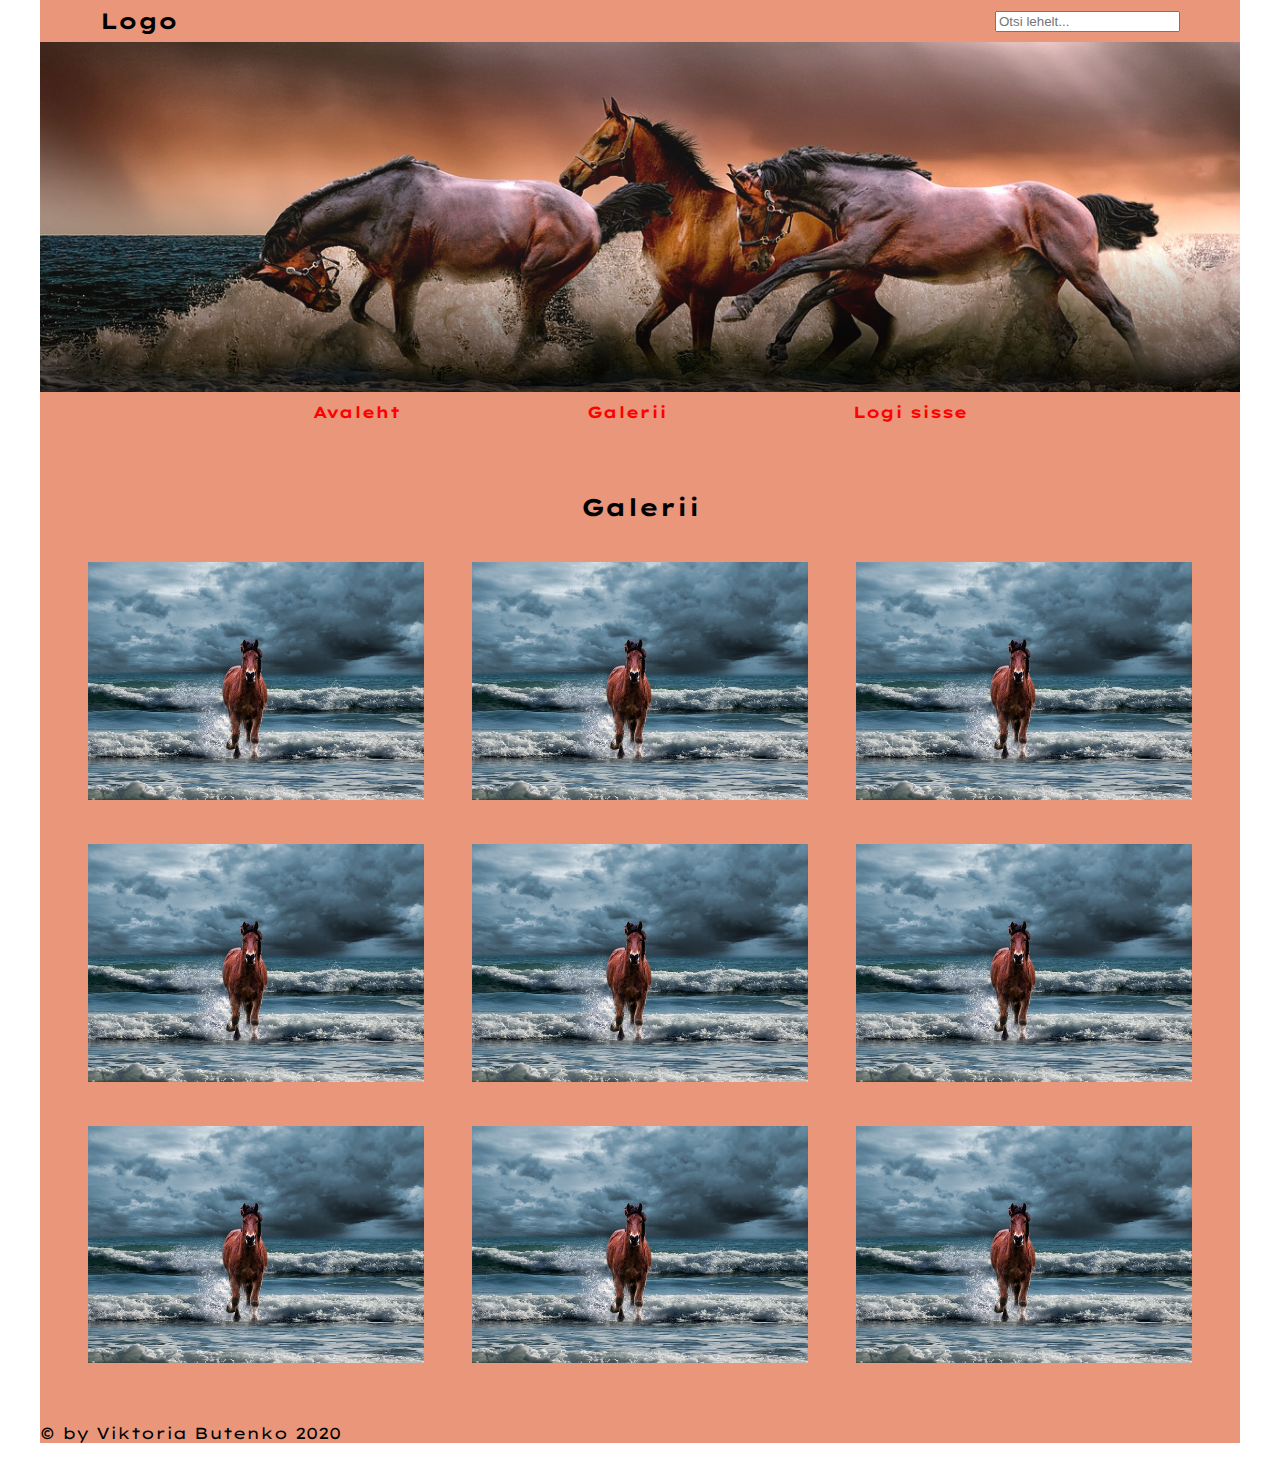
==== galerii.html @ a58e63b2 "First commit" ====
<!DOCTYPE html>
<html lang="et">
  <head>
    <meta charset="UTF-8" />
    <meta name="viewport" content="width=device-width, initial-scale=1.0" />
    <link
      href="https://fonts.googleapis.com/css2?family=Indie+Flower&family=Lexend+Peta&display=swap"
      rel="stylesheet"
    />
    <link rel="stylesheet" href="style.css" />
    <title>Galerii</title>
  </head>
  <body>
    <div class="container">
      <header>
        <div class="logo-search">
          <p id="logo">Logo</p>
          <input id="searchbox" type="search" placeholder="Otsi lehelt..." />
        </div>
        <div class="header-image"></div>
        <nav>
          <ul>
            <li><a href="index.html">Avaleht</a></li>
            <li><a href="galerii.html">Galerii</a></li>
            <li><a href="login.html">Logi sisse</a></li>
          </ul>
        </nav>
      </header>
      <main>
        <section class="gallery">
          <h2>Galerii</h2>
          <div class="gallery-content">
            <div class="image-wrapper">
              <img src="horse2.jpg" alt="Hobune" />
            </div>
            <div class="image-wrapper">
              <img src="horse2.jpg" alt="Hobune" />
            </div>
            <div class="image-wrapper">
              <img src="horse2.jpg" alt="Hobune" />
            </div>
            <div class="image-wrapper">
              <img src="horse2.jpg" alt="Hobune" />
            </div>
            <div class="image-wrapper">
              <img src="horse2.jpg" alt="Hobune" />
            </div>
            <div class="image-wrapper">
              <img src="horse2.jpg" alt="Hobune" />
            </div>
            <div class="image-wrapper">
              <img src="horse2.jpg" alt="Hobune" />
            </div>
            <div class="image-wrapper">
              <img src="horse2.jpg" alt="Hobune" />
            </div>
            <div class="image-wrapper">
              <img src="horse2.jpg" alt="Hobune" />
            </div>
          </div>
        </section>
      </main>
      <footer>
        <p>&copy; by Viktoria Butenko 2020</p>
      </footer>
    </div>
  </body>
</html>
---- style.css ----
/* --- GLOBAL --- */

* {
  box-sizing: border-box;
}

body {
  margin: 0;
  font-family: "Lexend Peta", serif;
}

h2 {
  text-align: center;
  margin-bottom: 40px;
}

.container {
  width: 1200px;
  margin: 0 auto;
  background-color: darksalmon;
}

/* --- HEADER --- */

header {
  margin-bottom: 60px;
}

.logo-search {
  display: flex;
  justify-content: space-between;
  align-items: center;
  padding: 7px 0;
}

#logo {
  margin: 0;
  padding-left: 60px;
  font-weight: bold;
  font-size: 22px;
}

#searchbox {
  margin-right: 60px;
}

.header-image {
  height: 350px;
  background: linear-gradient(
      rgba(255, 255, 255, 0.068) 60%,
      rgba(0, 0, 0, 0.75)
    ),
    url(horse.jpg);
  background-position: 50% 28%;
  background-size: cover;
}

nav {
  padding: 10px 0;
}

ul {
  padding-left: 0;
  list-style: none;
  display: flex;
  justify-content: space-around;
  width: 70%;
  margin: 0 auto;
}

ul li {
  padding: 10px, 0;
}

nav a {
  text-decoration-line: none;
  color: #ff0000;
  font-weight: bold;
  transition: color 0.3s;
}

nav a:hover {
  color: brown;
}

/*--- FRONT- PAGE --- */

.contact-info {
  display: flex;
}

.contact-info__left,
.contact-info__right {
  width: 50%;
}

table {
  margin: 0 auto;
  line-height: 160%;
}

.contact-info__left table tr td:first-child {
  font-weight: bold;
  text-align: right;
  padding-right: 5px;
}

/*--- GALLERY --- */

.gallery-content {
  display: flex;
  flex-wrap: wrap;
}

.gallery .image-wrapper {
  flex-basis: 28%;
  margin-left: 4%;
  margin-bottom: 40px;
}

.gallery img {
  object-fit: cover;
  width: 100%;

/*--- LOGIN --- */

.login-info {
  position: flex;
  padding-bottom: 25%;
}

.login-info table tr td:first-child {
  font-weight: bold;
  text-align: right;
  padding-right: 5px;
}

/*--- FOOTER --- */

footer {
  background-color: lightcoral;
  border: 2px solid darkred;
}

footer p {
  text-align: center;
}
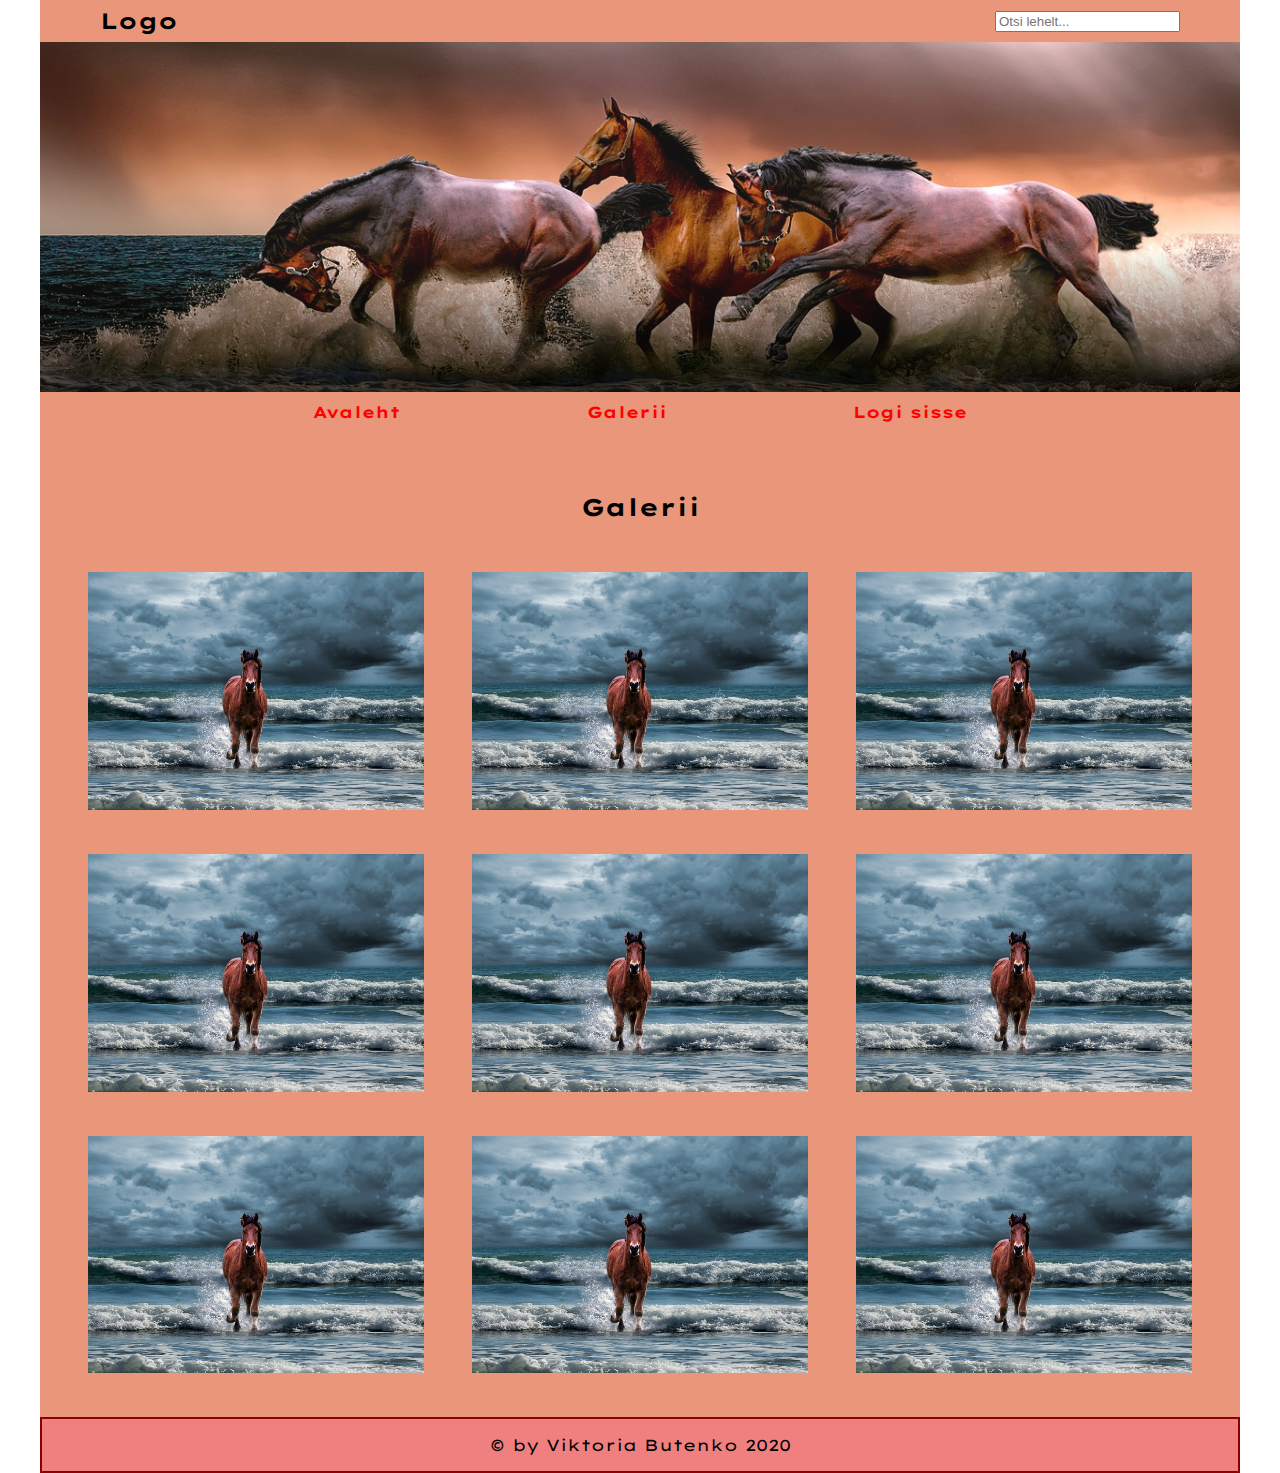
==== commit a6e8562e: "Add media queries file and make a hamburger menu for mobile view" ====
--- a/galerii.html
+++ b/galerii.html
@@ -8,6 +8,7 @@
       rel="stylesheet"
     />
     <link rel="stylesheet" href="style.css" />
+    <link rel="stylesheet" href="queries.css" />
     <title>Galerii</title>
   </head>
   <body>
@@ -19,6 +20,12 @@
         </div>
         <div class="header-image"></div>
         <nav>
+          <input id="hamburger" type="checkbox" class="hamburger" />
+          <label class="hamburger-icon" for="hamburger">
+            <div class="line upper-line"></div>
+            <div class="line middle-line"></div>
+            <div class="line lower-line"></div>
+          </label>
           <ul>
             <li><a href="index.html">Avaleht</a></li>
             <li><a href="galerii.html">Galerii</a></li>
--- a/style.css
+++ b/style.css
@@ -11,7 +11,7 @@
 
 h2 {
   text-align: center;
-  margin-bottom: 40px;
+  margin-bottom: 50px;
 }
 
 .container {
@@ -57,6 +57,24 @@
 
 nav {
   padding: 10px 0;
+}
+
+.hamburger {
+  display: none;
+}
+
+.hamburger-icon {
+  width: 30px;
+  margin: 10px auto 0 auto;
+  cursor: pointer;
+  display: none;
+}
+
+.line {
+  height: 4px;
+  width: 30px;
+  background-color: #ff0000;
+  margin-bottom: 4px;
 }
 
 ul {
@@ -105,6 +123,11 @@
   padding-right: 5px;
 }
 
+iframe {
+  height: 450px;
+  width: 100%;
+}
+
 /*--- GALLERY --- */
 
 .gallery-content {
@@ -121,6 +144,7 @@
 .gallery img {
   object-fit: cover;
   width: 100%;
+}
 
 /*--- LOGIN --- */
 
--- a/queries.css
+++ b/queries.css
@@ -0,0 +1,101 @@
+@media only screen and (max-width: 1250px) {
+  .container {
+    width: 95%;
+  }
+}
+
+@media only screen and (max-width: 800px) {
+  /*** ---- HEADER ---- ***/
+
+  .header-image {
+    height: 300px;
+  }
+
+  #logo {
+    padding-left: 0;
+  }
+
+  #searchbox {
+    margin-right: 0;
+  }
+
+  /*** ---- CANTACT INFO ---- ***/
+
+  .contact-info {
+    flex-direction: column;
+    align-items: center;
+  }
+
+  .contact-info__left,
+  .contact-info__right {
+    width: 75%;
+  }
+
+  .contact-info__left {
+    margin-bottom: 50px;
+  }
+}
+
+@media only screen and (max-width: 650px) {
+  .header-image {
+    height: 250px;
+    background-position: 60% 60%;
+    background-size: 150%;
+  }
+
+  nav ul {
+    width: 100%;
+  }
+
+  iframe {
+    height: 380px;
+  }
+}
+
+@media only screen and (max-width: 550px) {
+  /* HAMBURGER NAV */
+  .hamburger {
+    display: block;
+    opacity: 0;
+  }
+
+  .hamburger-icon {
+    display: block;
+  }
+
+  nav ul {
+    display: none;
+  }
+
+  .hamburger:checked ~ ul {
+    display: flex;
+    flex-direction: column;
+    align-items: center;
+    padding-top: 10px;
+  }
+
+  .line {
+    transition: all 0.2s;
+  }
+
+  .hamburger:checked ~ .hamburger-icon .line {
+    transition: all 0.2s;
+  }
+
+  .hamburger:checked ~ .hamburger-icon .upper-line {
+    transform: rotate(45deg) translate(7px, 6px);
+  }
+
+  .hamburger:checked ~ .hamburger-icon .middle-line {
+    opacity: 0;
+  }
+
+  .hamburger:checked ~ .hamburger-icon .lower-line {
+    transform: rotate(-45deg) translate(5px, -5px);
+  }
+
+  /*front page*/
+  .contact-info__right {
+    width: 90%;
+  }
+}
